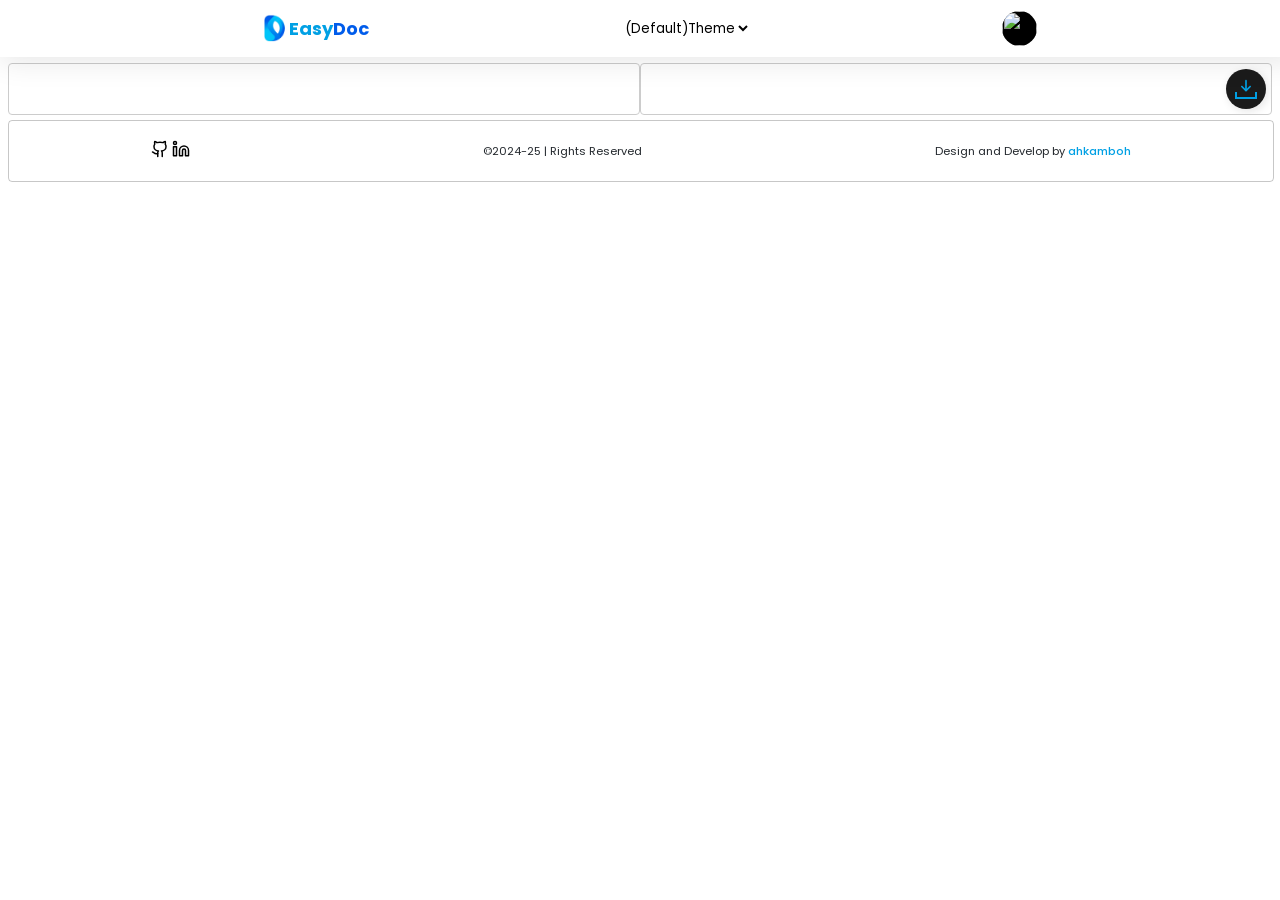
==== index.html @ cd1d46db "initial" ====
<!DOCTYPE html>
<html lang="en">
<head>
    <meta charset="UTF-8" />
    <meta name="viewport" content="width=device-width, initial-scale=1.0" />
    <meta name="description"content="EasyDoc is a software tool that enables to write, edit, and manage their documents efficiently." />
    <meta name="keywords" content="EasyDoc || ahkamboh || md2pdf || Doc " />
    <meta property="og:image" content="https://raw.githubusercontent.com/ahkamboh/Code-Editor/main/Code%20Editor/ah-code-editor.png" />
    <meta property="og:url" content="https://EasyDoc.alihamzakamboh.com/" />
    <meta property="og:title" content="EasyDoc || ahkamboh " />
    <meta property="og:description" content="EasyDoc is a software tool that enables to write, edit, and manage their documents efficiently." />
    <title>EasyDoc || Ali Hamza Kamboh || ahkamboh</title>
    <link rel="icon" href="ah-icon.png" />
    <script src="https://cdnjs.cloudflare.com/ajax/libs/html2pdf.js/0.10.1/html2pdf.bundle.min.js"></script>
    <!-- jQuery -->
    <script src="https://code.jquery.com/jquery-3.6.4.min.js"></script>
    <!-- Showdown JS -->
    <script src="https://cdn.jsdelivr.net/npm/showdown/dist/showdown.min.js"></script>
    <!-- Prism JS -->
    <script src="https://cdnjs.cloudflare.com/ajax/libs/prism/1.24.1/components/prism-core.min.js"></script>
    <script src="https://cdnjs.cloudflare.com/ajax/libs/prism/1.24.1/plugins/autoloader/prism-autoloader.min.js"></script>
    <!-- CodeMirror CSS -->
    <link rel="stylesheet" href="https://cdnjs.cloudflare.com/ajax/libs/codemirror/5.63.1/codemirror.min.css" />
    <link href="https://fonts.googleapis.com/css2?family=Poppins:ital,wght@0,100;0,200;0,300;0,400;0,500;0,600;0,700;0,800;0,900;1,100;1,200;1,300;1,400;1,500;1,600;1,700;1,800;1,900&display=swap"rel="stylesheet" />
    <!-- CodeMirror Themes -->
    <link rel="stylesheet" href="https://cdnjs.cloudflare.com/ajax/libs/codemirror/5.63.1/theme/ambiance.min.css" />
    <link rel="stylesheet" href="https://cdnjs.cloudflare.com/ajax/libs/codemirror/5.63.1/theme/base16-dark.min.css" />
    <link rel="stylesheet" href="https://cdnjs.cloudflare.com/ajax/libs/codemirror/5.63.1/theme/3024-night.min.css" />
    <link rel="stylesheet" href="https://cdnjs.cloudflare.com/ajax/libs/codemirror/5.63.1/theme/dracula.min.css" />
    <link rel="stylesheet" href="https://cdnjs.cloudflare.com/ajax/libs/codemirror/5.63.1/theme/monokai.min.css" />
    <link rel="stylesheet" href="https://cdnjs.cloudflare.com/ajax/libs/codemirror/5.63.1/theme/material.min.css" />
    <link rel="stylesheet" href="https://cdnjs.cloudflare.com/ajax/libs/codemirror/5.63.1/theme/tomorrow-night.min.css" />
    <!-- CodeMirror JS -->
    <script src="https://cdnjs.cloudflare.com/ajax/libs/codemirror/5.63.1/codemirror.min.js"></script>
    <!-- CodeMirror Mode for Markdown -->
    <script src="https://cdnjs.cloudflare.com/ajax/libs/codemirror/5.63.1/mode/markdown/markdown.min.js"></script>
    <!-- CodeMirror Addon for Line Numbers -->
    <script src="https://cdnjs.cloudflare.com/ajax/libs/codemirror/5.63.1/addon/display/placeholder.min.js"></script>
    <!-- Include CodeMirror addons via CDN -->
    <script src="https://cdnjs.cloudflare.com/ajax/libs/codemirror/5.63.0/addon/edit/closebrackets.js"></script>
    <script src="https://cdnjs.cloudflare.com/ajax/libs/codemirror/5.63.0/addon/edit/matchbrackets.js"></script>
    <script src="https://cdnjs.cloudflare.com/ajax/libs/codemirror/5.63.0/addon/comment/comment.js"></script>
    <!-- printThis JS -->
    <script src="https://cdnjs.cloudflare.com/ajax/libs/printThis/1.15.0/printThis.min.js"></script>
    <!-- Prism Theme -->
    <script src="https://cdn.jsdelivr.net/npm/interactjs@1.10.11/dist/interact.min.js"></script>
    <link rel="stylesheet" href="https://cdnjs.cloudflare.com/ajax/libs/prism/1.24.1/themes/prism.min.css" />
    <!-- icons -->
    <script src="https://unpkg.com/lucide@latest"></script>
    <!-- css  -->
    <link rel="stylesheet" href="style.css" />
</head>
<body>
    <div class="container mx-auto">
        <nav class="p-2 h-12 top-0 flex fixed left-0 z-40 w-full justify-evenly items-center">
            <a href="" style="text-decoration: none; color: #01a0e4">
                <div class="logo-icon" title="EasyDoc">
                    <img src="easyDoc.png" alt="logo" />
                    <h1 class="text-lg font-bold">
                        Easy<span style="color: #005ceb">Doc</span>
                    </h1>
                </div>
            </a>
            <div>
                <select title="select themes" id="themeSelector" class="bg-transparent outline-0"
                    onchange="changeTheme()">
                    <option value="3024-night">(Default)Theme</option>
                    <option value="ambiance">Ambiance</option>
                    <option value="base16-dark">Base16 Dark</option>
                    <option value="dracula">Dracula</option>
                    <option value="monokai">Monokai</option>
                    <option value="material">Material</option>
                    <option value="tomorrow-night">Tomorrow Night</option>
                </select>
            </div>
            <div class="circle-1 circle" title="Who is Ali Hamza Kamboh?">
                <img src="https://avatars.githubusercontent.com/u/123060177?v=4" alt="" />
            </div>
        </nav>
        <button class="previewBtn">
            <span id="previewBtnName">Preview</span>
            <div class="icon" onclick="downloadPDF()">
                <svg height="24" width="24" viewBox="0 0 24 24" xmlns="http://www.w3.org/2000/svg">
                    <path d="M0 0h24v24H0z" fill="none"></path>
                    <path d="M16.172 11l-5.364-5.364 1.414-1.414L20 12l-7.778 7.778-1.414-1.414L16.172 13H4v-2z"
                        fill="currentColor"></path>
                </svg>
            </div>
        </button>
        <div class="top relative">
            <div id="editor" class="border rounded-r"></div>
            <div id="preview" class="border rounded-l">
                <button class="Btn" onclick="downloadPDF()">
                    <svg class="svgIcon" viewBox="0 0 384 512" height="1em" xmlns="http://www.w3.org/2000/svg">
                        <path
                            d="M169.4 470.6c12.5 12.5 32.8 12.5 45.3 0l160-160c12.5-12.5 12.5-32.8 0-45.3s-32.8-12.5-45.3 0L224 370.8 224 64c0-17.7-14.3-32-32-32s-32 14.3-32 32l0 306.7L54.6 265.4c-12.5-12.5-32.8-12.5-45.3 0s-12.5 32.8 0 45.3l160 160z">
                        </path>
                    </svg>
                    <span class="icon2"></span>
                    <span class="tooltip">Download</span>
                </button>
                <div id="output"></div>
            </div>
        </div>
        <div class="footer">
            <div class="social-links">
                <a href="https://github.com/ahkamboh" target="_blank">
                    <svg xmlns="http://www.w3.org/2000/svg" width="18" height="18" viewBox="0 0 24 24" fill="none"
                        stroke="currentColor" stroke-width="2" stroke-linecap="round" stroke-linejoin="round"
                        class="lucide lucide-github">
                        <path
                            d="M15 22v-4a4.8 4.8 0 0 0-1-3.5c3 0 6-2 6-5.5.08-1.25-.27-2.48-1-3.5.28-1.15.28-2.35 0-3.5 0 0-1 0-3 1.5-2.64-.5-5.36-.5-8 0C6 2 5 2 5 2c-.3 1.15-.3 2.35 0 3.5A5.403 5.403 0 0 0 4 9c0 3.5 3 5.5 6 5.5-.39.49-.68 1.05-.85 1.65-.17.6-.22 1.23-.15 1.85v4" />
                        <path d="M9 18c-4.51 2-5-2-7-2" />
                    </svg>
                </a>
                <a href="https://www.linkedin.com/in/ahkamboh/" target="_blank">
                    <svg xmlns="http://www.w3.org/2000/svg" width="18" height="18" viewBox="0 0 24 24" fill="none"
                        stroke="currentColor" stroke-width="2" stroke-linecap="round" stroke-linejoin="round"
                        class="lucide lucide-linkedin">
                        <path d="M16 8a6 6 0 0 1 6 6v7h-4v-7a2 2 0 0 0-2-2 2 2 0 0 0-2 2v7h-4v-7a6 6 0 0 1 6-6z" />
                        <rect width="4" height="12" x="2" y="9" />
                        <circle cx="4" cy="4" r="2" />
                    </svg>
                </a>
            </div>
            <div class="center">©2024-25 | Rights Reserved</div>
            <div>
                Design and Develop by
                <a style="color: #01a0e4; font-weight: 500" class="ahkamboh"
                    href="https://ahkamboh.github.io/Portfolio/" target="_blank">ahkamboh</a>
            </div>
        </div>
    </div>
    <div class="profile-card">
        <div class="cross-icon"><i data-lucide="x"></i></div>
        <div class="poppins-light cardContainer">
            <div class="card">
                <p class="name">
                    Hey! I’m
                    <a target="_blank"
                        href="https://www.google.com/search?gs_ssp=eJzj4tVP1zc0LM4yK0jJSLE0YLRSNagwtjS0SEpKSbUwNTUwMjJNsTKoMLQwTE42SDE1ME5OM7ZMNPYSSMzJVMhIzK1KVMhOzE3KzwAA3pEVHg&q=ali+hamza+kamboh&oq=al&gs_lcrp=[base64]&sourceid=chrome&ie=UTF-8"
                        style="color: rgb(3, 105, 161)">
                        ahkamboh</a>
                </p>
                <div class="circle" title="Ali Hamza Kamboh">
                    <img src="https://avatars.githubusercontent.com/u/123060177?v=4" alt="" />
                </div>
                <div class="minmaxContainer">
                    <p style="font-weight: 200">
                        Greetings,(Assalam-o-Aliakum) This is ALI HAMZA KAMBOH the creator
                        behind EasyDoc . I produce free and paid resources every few
                        months, visit
                        <a href="https://alihamzakamboh.com/" target="_blank"
                            style="color: #01a0e4; font-weight: 500">ALI HAMZA KAMBOH</a>
                        for alerts.
                    </p>
                    <div class="social-icon">
                        <a href="https://x.com/alihamzakambohh" target="_blank">
                            <svg height="23" width="23" xmlns="http://www.w3.org/2000/svg" viewBox="0 0 512 512">
                                <path class="icons icon-x"
                                    d="M389.2 48h70.6L305.6 224.2 487 464H345L233.7 318.6 106.5 464H35.8L200.7 275.5 26.8 48H172.4L272.9 180.9 389.2 48zM364.4 421.8h39.1L151.1 88h-42L364.4 421.8z" />
                            </svg>
                        </a>
                        <a href="https://github.com/ahkamboh" target="_blank">
                            <i class="icons icon-g" data-lucide="github"></i>
                        </a>
                        <a href="https://www.linkedin.com/in/ahkamboh/" target="_blank">
                            <i class="icons icon-i" data-lucide="linkedin"></i>
                        </a>
                    </div>
                </div>
            </div>
        </div>
    </div>
    <!-- loader -->
    <div class="loader-container">
        <div class="loader">
            <div class="box1"></div>
            <div class="box2"></div>
            <div class="box3"></div>
          </div>
    </div>
    <script src="script.js"></script>
</body>
</html>
---- style.css ----
body {
    -ms-text-size-adjust: 100%;
    -webkit-text-size-adjust: 100%;
    color: #24292e;
    font-family: -apple-system, BlinkMacSystemFont, Segoe UI, Helvetica,
        Arial, sans-serif, Apple Color Emoji, Segoe UI Emoji, Segoe UI Symbol;
    font-size: 16px;
    line-height: 1.5;
    padding-bottom: 56px;
    word-wrap: break-word;
    -webkit-tap-highlight-color: transparent;
    animation: overflow  .7s ease 5.5s 1 normal forwards;
    overflow: hidden;
}

@keyframes overflow {
    0% {
     overflow: hidden;
    }
  
    100% {
        overflow: visible;
    
    }
  }
.poppins-light {
    font-family: "Poppins", sans-serif;
    font-weight: 300;
    font-style: normal;
}

.CodeMirror-wrap {
    min-height: calc(100vh - 70px);
    height: 100%;
    border-radius: 3px;
}

#editor,
#preview {
    width: 100%;
    padding: 5px;
    box-sizing: border-box;
}

#preview {
    padding: 10px;
    position: relative;
}

#editor::-webkit-scrollbar {
    width: 0px;
}

#downloadBtn {
    padding: 10px;
    color: white;
    border: none;
    border-radius: 5px;
    cursor: pointer;
    position: sticky;
    top: 4px;
    right: 4px;
    float: right;
    z-index: 2;
    display: none;
}

nav {
    background: rgba(255, 255, 255, 0.2);
    box-shadow: 0 4px 30px rgba(0, 0, 0, 0.1);
    backdrop-filter: blur(5px);
    -webkit-backdrop-filter: blur(5px);
    border-bottom: 1px solid rgba(255, 255, 255, 0.3);
}

#preview p a {
    color: #0366d6;
}

#preview p a:hover {
    text-decoration: underline;
}

@media (min-width: 1536px) {
    .container {
        max-width: 1240px;
    }

    .CodeMirror-wrap {
        min-height: calc(80vh - 100px);
        height: 100%;
    }
}

::-webkit-scrollbar {
    width: 4px;
}

::-webkit-scrollbar-track {
    background: transparent;
}

::-webkit-scrollbar-thumb {
    border-radius: 20px;
    transition: all 0.5s;
    background: #01a0e400;
}

body::-webkit-scrollbar {
    width: 4px;
}

::-webkit-scrollbar-thumb:hover {
    background: #01a0e4;
    cursor: pointer;
}

.mx-auto {
    margin-left: auto;
    margin-right: auto;
}

.p-2 {
    padding: 0.5rem;
}

.h-12 {
    height: 40px;
}

.flex {
    display: flex;
}

.fixed {
    position: fixed;
}

.left-0 {
    left: 0;
}

.z-40 {
    z-index: 40;
}

.w-full {
    width: 100%;
}

.justify-evenly {
    justify-content: space-evenly;
}

.items-center {
    align-items: center;
}

.text-lg {
    font-size: 1.125rem;
}

.font-bold {
    font-weight: 700;
}

.bg-transparent {
    background-color: transparent;
}

.outline-0 {
    outline: 0;
    border: 0;
}

.top {
    top: 55px;
    display: grid;
    height: 100%;
    position: relative;
}

#editor {
    border: 1px solid #ccc;
    border-radius: 0.25rem;
    overflow-y: auto;
    /* or overflow-y: scroll; */
    max-height: calc(100vh - 70px);
    /* Adjust max-height as needed */
}

.relative {
    position: relative;
}

.border {
    border-color: rgba(0, 0, 0, 0.39);
    border-width: 0.5px;
    border-style: solid;
}

.rounded-r {
    border-radius: 0.25rem;
    border-bottom: 0;
    border-bottom-left-radius: 0;
    border-bottom-right-radius: 0;
}

.rounded-l {
    border-radius: 0.25rem;
    border-top-left-radius: 0;
    border-top-right-radius: 0;
}

.display-flex {
    display: flex;
}

.height-100 {
    height: 100%;
}

.top-0 {
    top: 0;
}

.Btn {
    width: 40px;
    height: 40px;
    border: none;
    border-radius: 50%;
    background-color: rgb(27, 27, 27);
    display: none;
    flex-direction: column;
    align-items: center;
    justify-content: center;
    cursor: pointer;
    position: sticky;
    float: right;
    top: 2px;
    transition-duration: 0.3s;
    box-shadow: 2px 2px 10px rgba(0, 0, 0, 0.11);
}

.svgIcon {
    fill: #01a0e4;
}

.icon2 {
    width: 18px;
    height: 5px;
    border-bottom: 2px solid #01a0e4;
    border-left: 2px solid #01a0e4;
    border-right: 2px solid #01a0e4;
}

.tooltip {
    position: absolute;
    left: -105px;
    opacity: 0;
    background-color: rgb(12, 12, 12);
    color: white;
    padding: 5px 10px;
    border-radius: 5px;
    display: flex;
    align-items: center;
    justify-content: center;
    transition-duration: 0.2s;
    pointer-events: none;
    letter-spacing: 0.5px;
}

.tooltip::before {
    position: absolute;
    content: "";
    width: 10px;
    height: 10px;
    background-color: rgb(12, 12, 12);
    background-size: 1000%;
    background-position: center;
    transform: rotate(45deg);
    right: -5%;
    transition-duration: 0.3s;
}

.Btn:hover .tooltip {
    opacity: 1;
    transition-duration: 0.3s;
}

.Btn:hover {
    background: rgb(2, 0, 36);
    background: linear-gradient(90deg,
            rgba(2, 0, 36, 1) 0%,
            rgba(0, 212, 255, 1) 100%);
    transition-duration: 0.3s;
}

.Btn:hover .icon2 {
    border-bottom: 2px solid rgb(235, 235, 235);
    border-left: 2px solid rgb(235, 235, 235);
    border-right: 2px solid rgb(235, 235, 235);
}

.Btn:hover .svgIcon {
    fill: rgb(255, 255, 255);
    animation: slide-in-top 0.6s cubic-bezier(0.25, 0.46, 0.45, 0.94) both;
}

@keyframes slide-in-top {
    0% {
        transform: translateY(-10px);
        opacity: 0;
    }

    100% {
        transform: translateY(0px);
        opacity: 1;
    }
}

a {
    text-decoration: none;
}

a:hover {
    text-decoration: underline;
}

.circle {
    background-color: #000;
    width: 35px;
    height: 35px;
    overflow: hidden;
    border-radius: 50px;
    cursor: pointer;
}

.circle img {
    width: 35px;
    height: 35px;
}

.profile-card {
    position: fixed;
    width: 100%;
    height: 100vh;
    z-index: 100;
    left: 50%;
    top: 50%;
    transform: translate(-50%, -50%);
    background: rgba(255, 255, 255, 0.09);
    box-shadow: 0 4px 30px rgba(0, 0, 0, 0.1);
    backdrop-filter: blur(11.3px);
    -webkit-backdrop-filter: blur(11.3px);
    display: none;
    place-content: center;
}

.profile-card .circle {
    background-color: #000;
    width: 100px;
    height: 100px;
    overflow: hidden;
    border-radius: 50px;
}

.profile-card .circle img {
    width: 100px;
    height: 100px;
}

.cardContainer {
    width: fit-content;
    position: relative;
    display: flex;
    align-items: center;
    justify-content: center;
}

.card {
    position: relative;
    width: 230px;
    display: flex;
    flex-direction: column;
    align-items: center;
    justify-content: space-between;
    padding: 20px 20px;
    border-radius: 10px;
    backdrop-filter: blur(30px);
    background-color: rgba(65, 65, 65, 0.308);
    border: 1px solid rgba(255, 255, 255, 0.089);
    cursor: pointer;
}

.name {
    font-weight: 700;
    font-size: 0.9em;
    letter-spacing: 1.2px;
    color: white;
}

.minmaxContainer {
    width: 100%;
    display: grid;
    align-items: center;
    justify-content: space-between;
    color: aliceblue;
}

.cardContainer::before {
    width: 100px;
    height: 100px;
    content: "";
    position: absolute;
    background: rgb(255, 158, 0);
    background: linear-gradient(90deg,
            rgba(255, 158, 0, 1) 0%,
            rgba(241, 255, 0, 1) 100%);
    border-radius: 50%;
    left: 86px;
    top: 71px;
    transition: all 1s;
}

.social-icon .icons {
    color: #01a0e4;
    transition: all 0.5s;
    fill: #ffffff;
    text-decoration: none;
}

.icon-x {
    fill: #01a0e4;
}

.icon-x:hover {
    fill: #ffffff;
}

.icon-g:hover {
    color: #131313;
    fill: transparent;
}

.icon-i:hover {
    color: #ffffff;
    fill: transparent;
}

.cross-icon {
    position: absolute;
    right: 50px;
    top: 50px;
    cursor: pointer;
}

.logo-icon {
    display: flex;
    align-items: center;
    font-family: "Poppins", sans-serif;
    font-style: normal;
}

.logo-icon img {
    height: 30px;
    width: 30px;
    object-fit: contain;
}

.footer {
    position: relative;
    width: 100%;
    top: 60px;
    border-radius: 0.25rem;
    display: flex;
    flex-direction: column;
    border: 1px solid rgba(0, 0, 0, 0.22);
    justify-content: space-around;
    align-items: center;
    font-family: "Poppins", sans-serif;
    font-size: 0.7rem;
    gap: 10px;
    padding-top: 5px;
    padding-bottom: 5px;
}

.footer .social-links a {
    color: black;
    text-decoration: none;
    transition: all 0.5s;
}

.footer .social-links a:hover {
    color: #01a0e4;
}

.previewBtn {
    background: rgb(2, 0, 36);
    background: linear-gradient(90deg,
            rgba(2, 0, 36, 1) 0%,
            rgba(0, 212, 255, 1) 100%);
    color: white;
    font-family: inherit;
    padding: 0.3em;
    padding-left: 1.2em;
    font-size: 10px;
    font-weight: 500;
    border-radius: 0.25rem;
    border: none;
    letter-spacing: 0.05em;
    display: flex;
    align-items: center;
    box-shadow: inset 0 0 1.6em -0.6em rgba(0, 212, 255, 1);
    overflow: hidden;
    position: fixed;
    height: 2.8em;
    padding-right: 3.3em;
    cursor: pointer;
    position: fixed;
    bottom: 0;
    z-index: 10;
    bottom: 10px;
    right: 10px;
}

.previewBtn .icon {
    background: white;
    margin-left: 1em;
    position: absolute;
    display: flex;
    align-items: center;
    justify-content: center;
    height: 2.2em;
    width: 2.2em;
    border-radius: 0.25em;
    box-shadow: 0.1em 0.1em 0.6em 0.2em rgba(0, 212, 255, 1);
    right: 0.3em;
    transition: all 0.3s;
}

.icon:hover {
    width: calc(100% - 0.6em);
}

.previewBtn .icon svg {
    width: 1.1em;
    transition: transform 0.3s;
    color: rgba(0, 212, 255, 1);
    rotate: 90deg;
}

.previewBtn:hover .icon svg {
    transform: translateX(0.1em);
}

.previewBtn:active .icon {
    transform: scale(0.95);
}

.hiddenIde {
    display: none;
}

#preview {
    border: 1px solid #ccc;
    border-radius: 0.25rem;
    overflow-y: scroll;
    transition: all 0.5s;
    /* or overflow-y: scroll; */
    max-height: calc(100vh - 70px);
    /* Adjust max-height as needed */
    display: none;
}

#themeSelector {
    font-family: "Poppins", sans-serif;
}

@media (min-width: 700px) {
    .previewBtn {
        display: none;
    }

    .top {
        display: flex;
    }

    #editor,
    #preview {
        padding: 5px;
        box-sizing: border-box;
    }

    .rounded-r {
        border-radius: 0.25rem;
        border-top-right-radius: 0;
        border-bottom-right-radius: 0;
        border-bottom: solid 0.5px rgba(0, 0, 0, 0.39);
    }

    .rounded-l {
        border-radius: 0.25rem;
        border-top-left-radius: 0;
        border-bottom-left-radius: 0;
        border-left: 0;
    }

    #preview {
        border: 1px solid #ccc;
        border-radius: 0.25rem;
        overflow-y: auto;
        /* or overflow-y: scroll; */
        max-height: calc(100vh - 70px);
        /* Adjust max-height as needed */
        display: block;
    }

    #downloadBtn {
        display: block;
    }

    .footer {
        position: relative;
        width: 100%;
        height: 50px;
        top: 60px;
        border-radius: 0.25rem;
        display: flex;
        border: 1px solid rgba(0, 0, 0, 0.22);
        justify-content: space-around;
        align-items: center;
        font-family: "Poppins", sans-serif;
        font-size: 0.7rem;
        flex-direction: row;
    }

    .Btn {
        display: flex;
    }
}


.loader-container{
    width: 100%;
    height: 100%;
    position: fixed;
    left: 0;
    right: 0;
    top: 0;
    z-index: 100;
    background: #ffffff;
    display: flex;
    justify-content: center;
    align-items: center;
    animation: fade .7s ease 5.5s 1 normal forwards
}

@keyframes fade {
    0% {
      opacity: 1;
    }
  
    100% {
      opacity: 0;
      z-index: -1;
    
    }
  }

.loader {
    width: 112px;
    height: 112px;
  }
  
  .box1,
  .box2,
  .box3 {
    border: 16px solid rgba(5,76,226,1) ;
    box-sizing: border-box;
    position: absolute;
    display: block;
    
  }
  
  .box1 {
    width: 112px;
    height: 48px;
    margin-top: 64px;
    margin-left: 0px;
    animation: abox1 4s 1s forwards ease-in-out infinite;
  }
  
  .box2 {
    width: 48px;
    height: 48px;
    margin-top: 0px;
    margin-left: 0px;
    animation: abox2 4s 1s forwards ease-in-out infinite;
  }
  
  .box3 {
    width: 48px;
    height: 48px;
    margin-top: 0px;
    margin-left: 64px;
    animation: abox3 4s 1s forwards ease-in-out infinite;
  }
  
  @keyframes abox1 {
    0% {
      width: 112px;
      height: 48px;
      margin-top: 64px;
      margin-left: 0px;
    }
  
    12.5% {
      width: 48px;
      height: 48px;
      margin-top: 64px;
      margin-left: 0px;
    }
  
    25% {
      width: 48px;
      height: 48px;
      margin-top: 64px;
      margin-left: 0px;
    }
  
    37.5% {
      width: 48px;
      height: 48px;
      margin-top: 64px;
      margin-left: 0px;
    }
  
    50% {
      width: 48px;
      height: 48px;
      margin-top: 64px;
      margin-left: 0px;
    }
  
    62.5% {
      width: 48px;
      height: 48px;
      margin-top: 64px;
      margin-left: 0px;
    }
  
    75% {
      width: 48px;
      height: 112px;
      margin-top: 0px;
      margin-left: 0px;
    }
  
    87.5% {
      width: 48px;
      height: 48px;
      margin-top: 0px;
      margin-left: 0px;
    }
  
    100% {
      width: 48px;
      height: 48px;
      margin-top: 0px;
      margin-left: 0px;
    }
  }
  
  @keyframes abox2 {
    0% {
      width: 48px;
      height: 48px;
      margin-top: 0px;
      margin-left: 0px;
    }
  
    12.5% {
      width: 48px;
      height: 48px;
      margin-top: 0px;
      margin-left: 0px;
    }
  
    25% {
      width: 48px;
      height: 48px;
      margin-top: 0px;
      margin-left: 0px;
    }
  
    37.5% {
      width: 48px;
      height: 48px;
      margin-top: 0px;
      margin-left: 0px;
    }
  
    50% {
      width: 112px;
      height: 48px;
      margin-top: 0px;
      margin-left: 0px;
    }
  
    62.5% {
      width: 48px;
      height: 48px;
      margin-top: 0px;
      margin-left: 64px;
    }
  
    75% {
      width: 48px;
      height: 48px;
      margin-top: 0px;
      margin-left: 64px;
    }
  
    87.5% {
      width: 48px;
      height: 48px;
      margin-top: 0px;
      margin-left: 64px;
    }
  
    100% {
      width: 48px;
      height: 48px;
      margin-top: 0px;
      margin-left: 64px;
    }
  }
  
  @keyframes abox3 {
    0% {
      width: 48px;
      height: 48px;
      margin-top: 0px;
      margin-left: 64px;
    }
  
    12.5% {
      width: 48px;
      height: 48px;
      margin-top: 0px;
      margin-left: 64px;
    }
  
    25% {
      width: 48px;
      height: 112px;
      margin-top: 0px;
      margin-left: 64px;
    }
  
    37.5% {
      width: 48px;
      height: 48px;
      margin-top: 64px;
      margin-left: 64px;
    }
  
    50% {
      width: 48px;
      height: 48px;
      margin-top: 64px;
      margin-left: 64px;
    }
  
    62.5% {
      width: 48px;
      height: 48px;
      margin-top: 64px;
      margin-left: 64px;
    }
  
    75% {
      width: 48px;
      height: 48px;
      margin-top: 64px;
      margin-left: 64px;
    }
  
    87.5% {
      width: 48px;
      height: 48px;
      margin-top: 64px;
      margin-left: 64px;
    }
  
    100% {
      width: 112px;
      height: 48px;
      margin-top: 64px;
      margin-left: 0px;
    }
  }
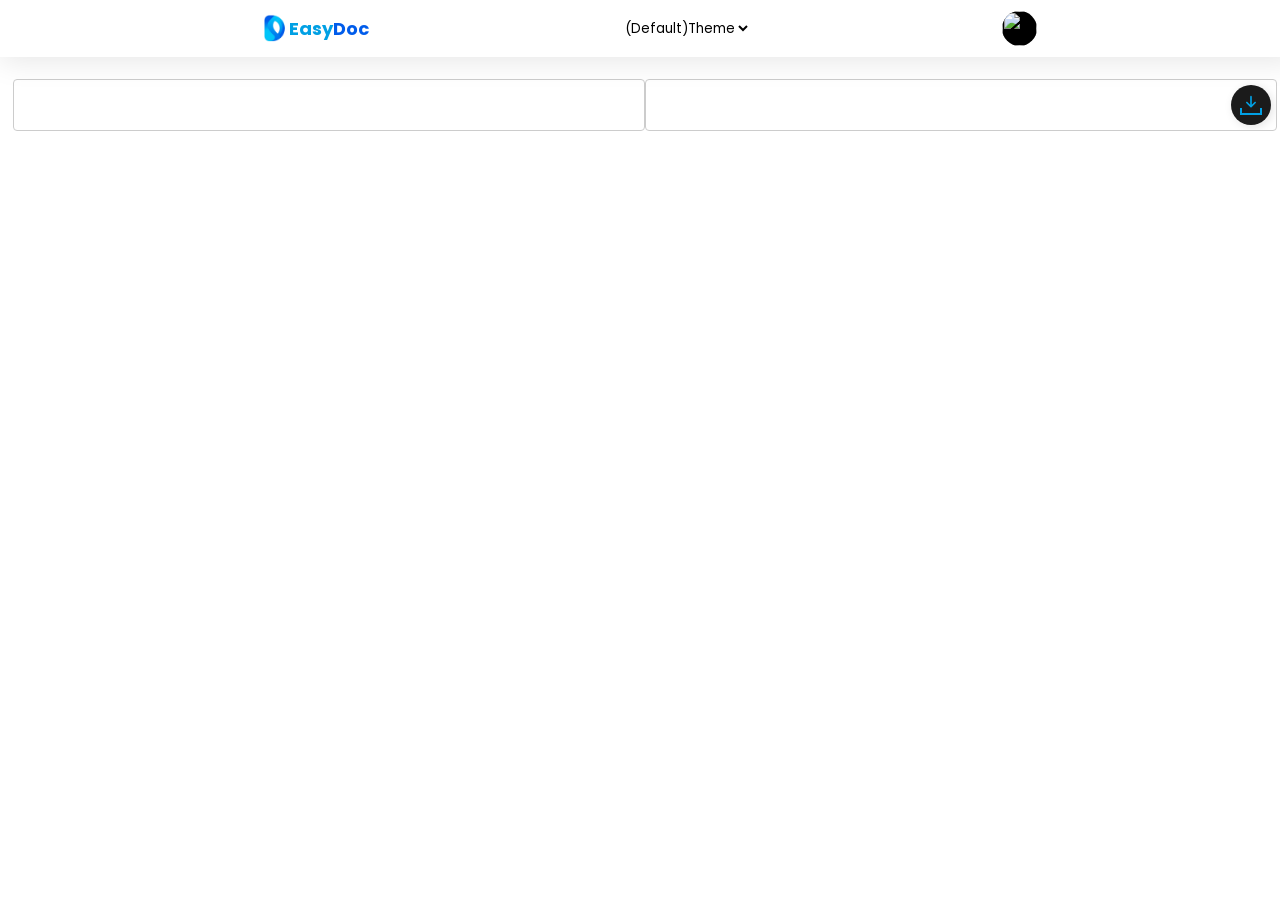
==== commit 589186ee: "initial" ====
--- a/index.html
+++ b/index.html
@@ -51,7 +51,16 @@
     <link rel="stylesheet" href="style.css" />
 </head>
 <body>
-    <div class="container mx-auto">
+    <main style="overflow: scroll; overflow-x: hidden;">
+    <!-- loader -->
+    <div class="loader-container">
+        <div class="loader">
+            <div class="box1"></div>
+            <div class="box2"></div>
+            <div class="box3"></div>
+          </div>
+    </div>
+    <div class="container mx-auto" >
         <nav class="p-2 h-12 top-0 flex fixed left-0 z-40 w-full justify-evenly items-center">
             <a href="" style="text-decoration: none; color: #01a0e4">
                 <div class="logo-icon" title="EasyDoc">
@@ -172,14 +181,7 @@
             </div>
         </div>
     </div>
-    <!-- loader -->
-    <div class="loader-container">
-        <div class="loader">
-            <div class="box1"></div>
-            <div class="box2"></div>
-            <div class="box3"></div>
-          </div>
-    </div>
+</main>
     <script src="script.js"></script>
 </body>
 </html>
--- a/style.css
+++ b/style.css
@@ -6,23 +6,20 @@
         Arial, sans-serif, Apple Color Emoji, Segoe UI Emoji, Segoe UI Symbol;
     font-size: 16px;
     line-height: 1.5;
-    padding-bottom: 56px;
     word-wrap: break-word;
     -webkit-tap-highlight-color: transparent;
-    animation: overflow  .7s ease 5.5s 1 normal forwards;
+    animation: overflow .7s ease 5.5s 1 normal forwards;
     overflow: hidden;
 }
 
-@keyframes overflow {
-    0% {
-     overflow: hidden;
-    }
-  
-    100% {
-        overflow: visible;
-    
-    }
-  }
+main {
+    position: relative;
+    top: 1px;
+    width: 100%;
+    height: 100%;
+    padding: 5px
+}
+
 .poppins-light {
     font-family: "Poppins", sans-serif;
     font-weight: 300;
@@ -106,13 +103,17 @@
     background: #01a0e400;
 }
 
+main::-webkit-scrollbar-button {
+    height: 70px;
+}
+
 body::-webkit-scrollbar {
-    width: 4px;
+    width: 0px;
 }
 
 ::-webkit-scrollbar-thumb:hover {
     background: #01a0e4;
-    cursor: pointer;
+
 }
 
 .mx-auto {
@@ -174,7 +175,7 @@
 }
 
 .top {
-    top: 55px;
+    top: 65px;
     display: grid;
     height: 100%;
     position: relative;
@@ -471,7 +472,7 @@
 .footer {
     position: relative;
     width: 100%;
-    top: 60px;
+    top: 70px;
     border-radius: 0.25rem;
     display: flex;
     flex-direction: column;
@@ -624,7 +625,7 @@
         position: relative;
         width: 100%;
         height: 50px;
-        top: 60px;
+        top: 70px;
         border-radius: 0.25rem;
         display: flex;
         border: 1px solid rgba(0, 0, 0, 0.22);
@@ -641,7 +642,7 @@
 }
 
 
-.loader-container{
+.loader-container {
     width: 100%;
     height: 100%;
     position: fixed;
@@ -658,247 +659,246 @@
 
 @keyframes fade {
     0% {
-      opacity: 1;
-    }
-  
+        opacity: 1;
+    }
+
     100% {
-      opacity: 0;
-      z-index: -1;
-    
-    }
-  }
+        opacity: 0;
+        z-index: -1;
+
+    }
+}
 
 .loader {
     width: 112px;
     height: 112px;
-  }
-  
-  .box1,
-  .box2,
-  .box3 {
-    border: 16px solid rgba(5,76,226,1) ;
+}
+
+.box1,
+.box2,
+.box3 {
+    border: 16px solid rgba(5, 76, 226, 1);
     box-sizing: border-box;
     position: absolute;
     display: block;
-    
-  }
-  
-  .box1 {
+
+}
+
+.box1 {
     width: 112px;
     height: 48px;
     margin-top: 64px;
     margin-left: 0px;
     animation: abox1 4s 1s forwards ease-in-out infinite;
-  }
-  
-  .box2 {
+}
+
+.box2 {
     width: 48px;
     height: 48px;
     margin-top: 0px;
     margin-left: 0px;
     animation: abox2 4s 1s forwards ease-in-out infinite;
-  }
-  
-  .box3 {
+}
+
+.box3 {
     width: 48px;
     height: 48px;
     margin-top: 0px;
     margin-left: 64px;
     animation: abox3 4s 1s forwards ease-in-out infinite;
-  }
-  
-  @keyframes abox1 {
+}
+
+@keyframes abox1 {
     0% {
-      width: 112px;
-      height: 48px;
-      margin-top: 64px;
-      margin-left: 0px;
-    }
-  
+        width: 112px;
+        height: 48px;
+        margin-top: 64px;
+        margin-left: 0px;
+    }
+
     12.5% {
-      width: 48px;
-      height: 48px;
-      margin-top: 64px;
-      margin-left: 0px;
-    }
-  
+        width: 48px;
+        height: 48px;
+        margin-top: 64px;
+        margin-left: 0px;
+    }
+
     25% {
-      width: 48px;
-      height: 48px;
-      margin-top: 64px;
-      margin-left: 0px;
-    }
-  
+        width: 48px;
+        height: 48px;
+        margin-top: 64px;
+        margin-left: 0px;
+    }
+
     37.5% {
-      width: 48px;
-      height: 48px;
-      margin-top: 64px;
-      margin-left: 0px;
-    }
-  
+        width: 48px;
+        height: 48px;
+        margin-top: 64px;
+        margin-left: 0px;
+    }
+
     50% {
-      width: 48px;
-      height: 48px;
-      margin-top: 64px;
-      margin-left: 0px;
-    }
-  
+        width: 48px;
+        height: 48px;
+        margin-top: 64px;
+        margin-left: 0px;
+    }
+
     62.5% {
-      width: 48px;
-      height: 48px;
-      margin-top: 64px;
-      margin-left: 0px;
-    }
-  
+        width: 48px;
+        height: 48px;
+        margin-top: 64px;
+        margin-left: 0px;
+    }
+
     75% {
-      width: 48px;
-      height: 112px;
-      margin-top: 0px;
-      margin-left: 0px;
-    }
-  
+        width: 48px;
+        height: 112px;
+        margin-top: 0px;
+        margin-left: 0px;
+    }
+
     87.5% {
-      width: 48px;
-      height: 48px;
-      margin-top: 0px;
-      margin-left: 0px;
-    }
-  
+        width: 48px;
+        height: 48px;
+        margin-top: 0px;
+        margin-left: 0px;
+    }
+
     100% {
-      width: 48px;
-      height: 48px;
-      margin-top: 0px;
-      margin-left: 0px;
-    }
-  }
-  
-  @keyframes abox2 {
+        width: 48px;
+        height: 48px;
+        margin-top: 0px;
+        margin-left: 0px;
+    }
+}
+
+@keyframes abox2 {
     0% {
-      width: 48px;
-      height: 48px;
-      margin-top: 0px;
-      margin-left: 0px;
-    }
-  
+        width: 48px;
+        height: 48px;
+        margin-top: 0px;
+        margin-left: 0px;
+    }
+
     12.5% {
-      width: 48px;
-      height: 48px;
-      margin-top: 0px;
-      margin-left: 0px;
-    }
-  
+        width: 48px;
+        height: 48px;
+        margin-top: 0px;
+        margin-left: 0px;
+    }
+
     25% {
-      width: 48px;
-      height: 48px;
-      margin-top: 0px;
-      margin-left: 0px;
-    }
-  
+        width: 48px;
+        height: 48px;
+        margin-top: 0px;
+        margin-left: 0px;
+    }
+
     37.5% {
-      width: 48px;
-      height: 48px;
-      margin-top: 0px;
-      margin-left: 0px;
-    }
-  
+        width: 48px;
+        height: 48px;
+        margin-top: 0px;
+        margin-left: 0px;
+    }
+
     50% {
-      width: 112px;
-      height: 48px;
-      margin-top: 0px;
-      margin-left: 0px;
-    }
-  
+        width: 112px;
+        height: 48px;
+        margin-top: 0px;
+        margin-left: 0px;
+    }
+
     62.5% {
-      width: 48px;
-      height: 48px;
-      margin-top: 0px;
-      margin-left: 64px;
-    }
-  
+        width: 48px;
+        height: 48px;
+        margin-top: 0px;
+        margin-left: 64px;
+    }
+
     75% {
-      width: 48px;
-      height: 48px;
-      margin-top: 0px;
-      margin-left: 64px;
-    }
-  
+        width: 48px;
+        height: 48px;
+        margin-top: 0px;
+        margin-left: 64px;
+    }
+
     87.5% {
-      width: 48px;
-      height: 48px;
-      margin-top: 0px;
-      margin-left: 64px;
-    }
-  
+        width: 48px;
+        height: 48px;
+        margin-top: 0px;
+        margin-left: 64px;
+    }
+
     100% {
-      width: 48px;
-      height: 48px;
-      margin-top: 0px;
-      margin-left: 64px;
-    }
-  }
-  
-  @keyframes abox3 {
+        width: 48px;
+        height: 48px;
+        margin-top: 0px;
+        margin-left: 64px;
+    }
+}
+
+@keyframes abox3 {
     0% {
-      width: 48px;
-      height: 48px;
-      margin-top: 0px;
-      margin-left: 64px;
-    }
-  
+        width: 48px;
+        height: 48px;
+        margin-top: 0px;
+        margin-left: 64px;
+    }
+
     12.5% {
-      width: 48px;
-      height: 48px;
-      margin-top: 0px;
-      margin-left: 64px;
-    }
-  
+        width: 48px;
+        height: 48px;
+        margin-top: 0px;
+        margin-left: 64px;
+    }
+
     25% {
-      width: 48px;
-      height: 112px;
-      margin-top: 0px;
-      margin-left: 64px;
-    }
-  
+        width: 48px;
+        height: 112px;
+        margin-top: 0px;
+        margin-left: 64px;
+    }
+
     37.5% {
-      width: 48px;
-      height: 48px;
-      margin-top: 64px;
-      margin-left: 64px;
-    }
-  
+        width: 48px;
+        height: 48px;
+        margin-top: 64px;
+        margin-left: 64px;
+    }
+
     50% {
-      width: 48px;
-      height: 48px;
-      margin-top: 64px;
-      margin-left: 64px;
-    }
-  
+        width: 48px;
+        height: 48px;
+        margin-top: 64px;
+        margin-left: 64px;
+    }
+
     62.5% {
-      width: 48px;
-      height: 48px;
-      margin-top: 64px;
-      margin-left: 64px;
-    }
-  
+        width: 48px;
+        height: 48px;
+        margin-top: 64px;
+        margin-left: 64px;
+    }
+
     75% {
-      width: 48px;
-      height: 48px;
-      margin-top: 64px;
-      margin-left: 64px;
-    }
-  
+        width: 48px;
+        height: 48px;
+        margin-top: 64px;
+        margin-left: 64px;
+    }
+
     87.5% {
-      width: 48px;
-      height: 48px;
-      margin-top: 64px;
-      margin-left: 64px;
-    }
-  
+        width: 48px;
+        height: 48px;
+        margin-top: 64px;
+        margin-left: 64px;
+    }
+
     100% {
-      width: 112px;
-      height: 48px;
-      margin-top: 64px;
-      margin-left: 0px;
-    }
-  }
-  +        width: 112px;
+        height: 48px;
+        margin-top: 64px;
+        margin-left: 0px;
+    }
+}
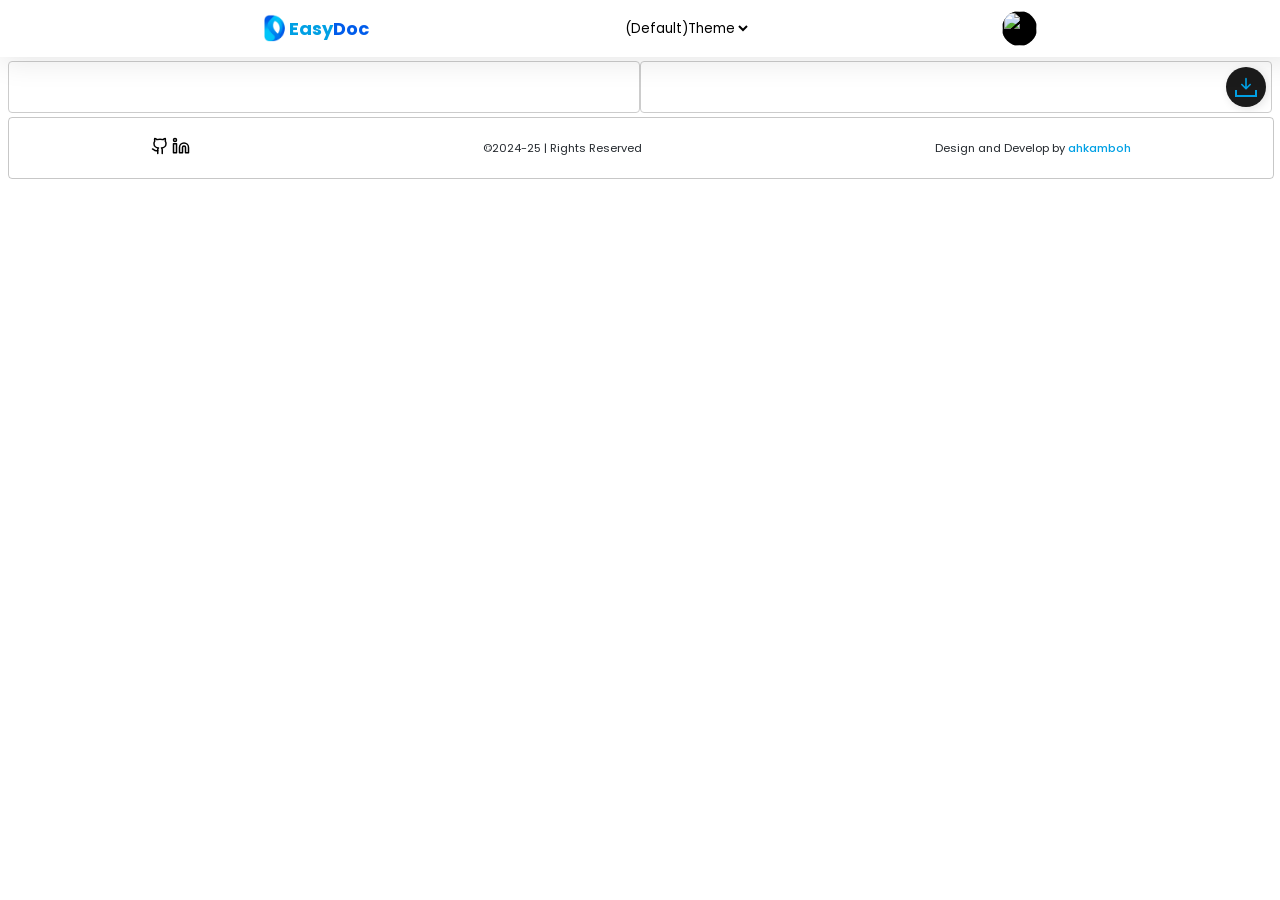
==== commit 4aa4d825: "final" ====
--- a/index.html
+++ b/index.html
@@ -50,8 +50,7 @@
     <!-- css  -->
     <link rel="stylesheet" href="style.css" />
 </head>
-<body>
-    <main style="overflow: scroll; overflow-x: hidden;">
+<body >
     <!-- loader -->
     <div class="loader-container">
         <div class="loader">
@@ -60,7 +59,7 @@
             <div class="box3"></div>
           </div>
     </div>
-    <div class="container mx-auto" >
+    <div class="container mx-auto"  >
         <nav class="p-2 h-12 top-0 flex fixed left-0 z-40 w-full justify-evenly items-center">
             <a href="" style="text-decoration: none; color: #01a0e4">
                 <div class="logo-icon" title="EasyDoc">
@@ -86,19 +85,10 @@
                 <img src="https://avatars.githubusercontent.com/u/123060177?v=4" alt="" />
             </div>
         </nav>
-        <button class="previewBtn">
-            <span id="previewBtnName">Preview</span>
-            <div class="icon" onclick="downloadPDF()">
-                <svg height="24" width="24" viewBox="0 0 24 24" xmlns="http://www.w3.org/2000/svg">
-                    <path d="M0 0h24v24H0z" fill="none"></path>
-                    <path d="M16.172 11l-5.364-5.364 1.414-1.414L20 12l-7.778 7.778-1.414-1.414L16.172 13H4v-2z"
-                        fill="currentColor"></path>
-                </svg>
-            </div>
-        </button>
+      
         <div class="top relative">
             <div id="editor" class="border rounded-r"></div>
-            <div id="preview" class="border rounded-l">
+            <div id="preview" class="border rounded-l" id="top">
                 <button class="Btn" onclick="downloadPDF()">
                     <svg class="svgIcon" viewBox="0 0 384 512" height="1em" xmlns="http://www.w3.org/2000/svg">
                         <path
@@ -111,6 +101,18 @@
                 <div id="output"></div>
             </div>
         </div>
+        <a href="#top">
+            <button class="previewBtn">
+                <span id="previewBtnName">Preview</span>
+                <div class="icon" onclick="downloadPDF()">
+                    <svg height="24" width="24" viewBox="0 0 24 24" xmlns="http://www.w3.org/2000/svg">
+                        <path d="M0 0h24v24H0z" fill="none"></path>
+                        <path d="M16.172 11l-5.364-5.364 1.414-1.414L20 12l-7.778 7.778-1.414-1.414L16.172 13H4v-2z"
+                            fill="currentColor"></path>
+                    </svg>
+                </div>
+            </button>
+        </a>
         <div class="footer">
             <div class="social-links">
                 <a href="https://github.com/ahkamboh" target="_blank">
@@ -181,7 +183,7 @@
             </div>
         </div>
     </div>
-</main>
+
     <script src="script.js"></script>
 </body>
 </html>
--- a/style.css
+++ b/style.css
@@ -9,16 +9,19 @@
     word-wrap: break-word;
     -webkit-tap-highlight-color: transparent;
     animation: overflow .7s ease 5.5s 1 normal forwards;
-    overflow: hidden;
-}
-
-main {
-    position: relative;
-    top: 1px;
-    width: 100%;
-    height: 100%;
-    padding: 5px
-}
+    padding-bottom:52px ;
+    scroll-behavior: smooth;
+   
+}
+
+@keyframes overflow {
+  
+    0%,
+    100% {
+            overflow:visible;
+    }
+  
+  }
 
 .poppins-light {
     font-family: "Poppins", sans-serif;
@@ -175,7 +178,7 @@
 }
 
 .top {
-    top: 65px;
+    top: 53px;
     display: grid;
     height: 100%;
     position: relative;
@@ -472,7 +475,7 @@
 .footer {
     position: relative;
     width: 100%;
-    top: 70px;
+    top: 55px;
     border-radius: 0.25rem;
     display: flex;
     flex-direction: column;
@@ -625,7 +628,7 @@
         position: relative;
         width: 100%;
         height: 50px;
-        top: 70px;
+        top: 57px;
         border-radius: 0.25rem;
         display: flex;
         border: 1px solid rgba(0, 0, 0, 0.22);
@@ -640,8 +643,6 @@
         display: flex;
     }
 }
-
-
 .loader-container {
     width: 100%;
     height: 100%;
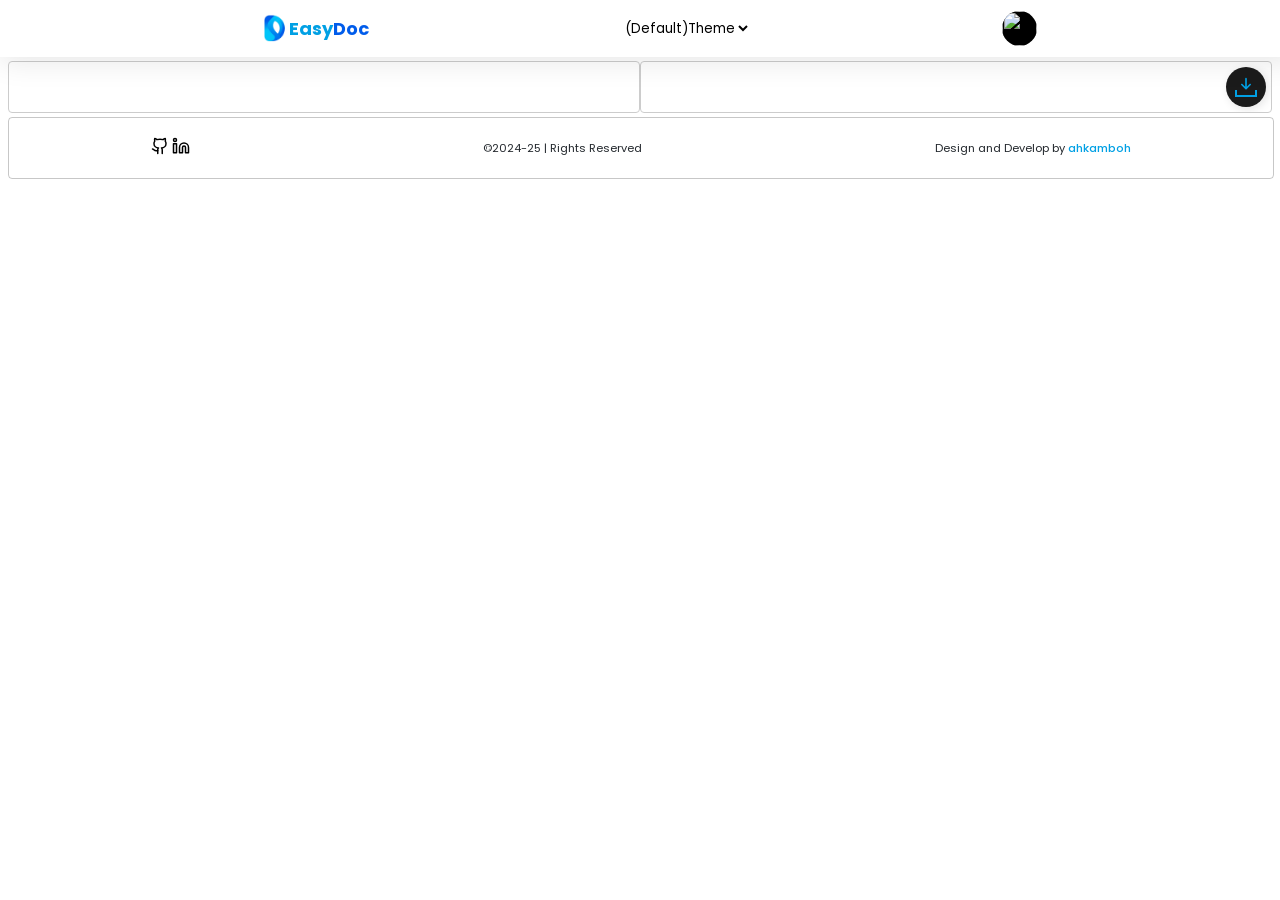
==== commit 1b036990: "change library html2pdf with jspdf" ====
--- a/index.html
+++ b/index.html
@@ -11,9 +11,11 @@
     <meta property="og:description" content="EasyDoc is a software tool that enables to write, edit, and manage their documents efficiently." />
     <title>EasyDoc || Ali Hamza Kamboh || ahkamboh</title>
     <link rel="icon" href="ah-icon.png" />
-    <script src="https://cdnjs.cloudflare.com/ajax/libs/html2pdf.js/0.10.1/html2pdf.bundle.min.js"></script>
+    <!-- <script src="https://cdnjs.cloudflare.com/ajax/libs/html2pdf.js/0.10.1/html2pdf.bundle.min.js"></script> -->
+    <script src="https://cdnjs.cloudflare.com/ajax/libs/jspdf/2.5.1/jspdf.umd.min.js "></script>
+    <script src="https://cdnjs.cloudflare.com/ajax/libs/html2canvas/1.4.1/html2canvas.min.js"></script>
     <!-- jQuery -->
-    <script src="https://code.jquery.com/jquery-3.6.4.min.js"></script>
+    <!-- <script src="https://code.jquery.com/jquery-3.6.4.min.js"></script> -->
     <!-- Showdown JS -->
     <script src="https://cdn.jsdelivr.net/npm/showdown/dist/showdown.min.js"></script>
     <!-- Prism JS -->
@@ -40,8 +42,6 @@
     <script src="https://cdnjs.cloudflare.com/ajax/libs/codemirror/5.63.0/addon/edit/closebrackets.js"></script>
     <script src="https://cdnjs.cloudflare.com/ajax/libs/codemirror/5.63.0/addon/edit/matchbrackets.js"></script>
     <script src="https://cdnjs.cloudflare.com/ajax/libs/codemirror/5.63.0/addon/comment/comment.js"></script>
-    <!-- printThis JS -->
-    <script src="https://cdnjs.cloudflare.com/ajax/libs/printThis/1.15.0/printThis.min.js"></script>
     <!-- Prism Theme -->
     <script src="https://cdn.jsdelivr.net/npm/interactjs@1.10.11/dist/interact.min.js"></script>
     <link rel="stylesheet" href="https://cdnjs.cloudflare.com/ajax/libs/prism/1.24.1/themes/prism.min.css" />
@@ -89,7 +89,7 @@
         <div class="top relative">
             <div id="editor" class="border rounded-r"></div>
             <div id="preview" class="border rounded-l" id="top">
-                <button class="Btn" onclick="downloadPDF()">
+                <button class="Btn" onclick="downloadPDF('EasyDoc(ahkamboh)')">
                     <svg class="svgIcon" viewBox="0 0 384 512" height="1em" xmlns="http://www.w3.org/2000/svg">
                         <path
                             d="M169.4 470.6c12.5 12.5 32.8 12.5 45.3 0l160-160c12.5-12.5 12.5-32.8 0-45.3s-32.8-12.5-45.3 0L224 370.8 224 64c0-17.7-14.3-32-32-32s-32 14.3-32 32l0 306.7L54.6 265.4c-12.5-12.5-32.8-12.5-45.3 0s-12.5 32.8 0 45.3l160 160z">
@@ -104,7 +104,7 @@
         <a href="#top">
             <button class="previewBtn">
                 <span id="previewBtnName">Preview</span>
-                <div class="icon" onclick="downloadPDF()">
+                <div class="icon" onclick="downloadPDF('EasyDoc(ahkamboh)')">
                     <svg height="24" width="24" viewBox="0 0 24 24" xmlns="http://www.w3.org/2000/svg">
                         <path d="M0 0h24v24H0z" fill="none"></path>
                         <path d="M16.172 11l-5.364-5.364 1.414-1.414L20 12l-7.778 7.778-1.414-1.414L16.172 13H4v-2z"
--- a/style.css
+++ b/style.css
@@ -11,6 +11,7 @@
     animation: overflow .7s ease 5.5s 1 normal forwards;
     padding-bottom:52px ;
     scroll-behavior: smooth;
+    overflow: hidden;
    
 }
 
@@ -111,7 +112,7 @@
 }
 
 body::-webkit-scrollbar {
-    width: 0px;
+    width: 4px;
 }
 
 ::-webkit-scrollbar-thumb:hover {
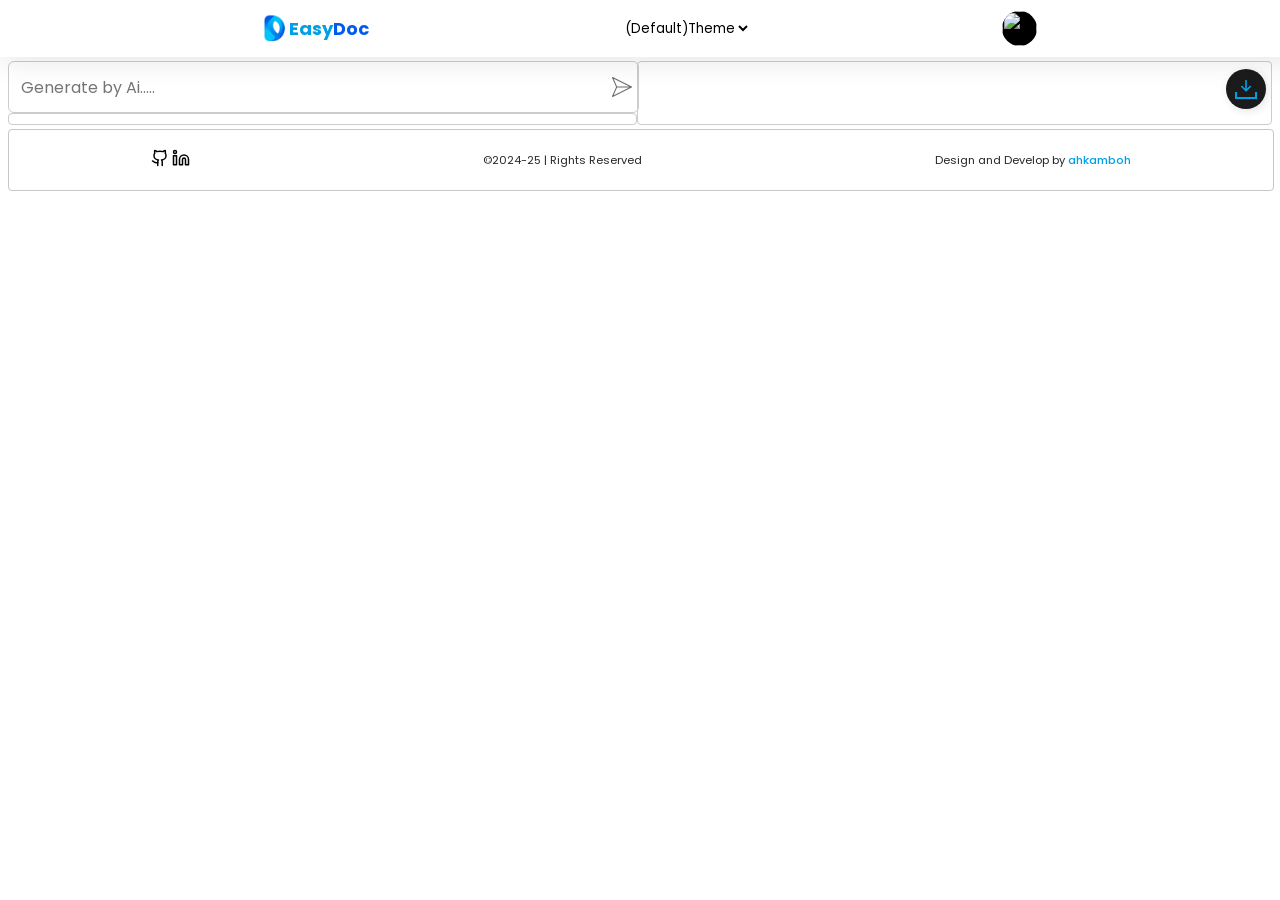
==== commit a59e3471: "ai integrated : version update is 2.0" ====
--- a/index.html
+++ b/index.html
@@ -42,6 +42,8 @@
     <script src="https://cdnjs.cloudflare.com/ajax/libs/codemirror/5.63.0/addon/edit/closebrackets.js"></script>
     <script src="https://cdnjs.cloudflare.com/ajax/libs/codemirror/5.63.0/addon/edit/matchbrackets.js"></script>
     <script src="https://cdnjs.cloudflare.com/ajax/libs/codemirror/5.63.0/addon/comment/comment.js"></script>
+    <script src="https://cdn.jsdelivr.net/npm/showdown-table/dist/showdown-table.min.js"></script>
+
     <!-- Prism Theme -->
     <script src="https://cdn.jsdelivr.net/npm/interactjs@1.10.11/dist/interact.min.js"></script>
     <link rel="stylesheet" href="https://cdnjs.cloudflare.com/ajax/libs/prism/1.24.1/themes/prism.min.css" />
@@ -52,13 +54,13 @@
 </head>
 <body >
     <!-- loader -->
-    <div class="loader-container">
+    <!-- <div class="loader-container">
         <div class="loader">
             <div class="box1"></div>
             <div class="box2"></div>
             <div class="box3"></div>
           </div>
-    </div>
+    </div> -->
     <div class="container mx-auto"  >
         <nav class="p-2 h-12 top-0 flex fixed left-0 z-40 w-full justify-evenly items-center">
             <a href="" style="text-decoration: none; color: #01a0e4">
@@ -85,9 +87,36 @@
                 <img src="https://avatars.githubusercontent.com/u/123060177?v=4" alt="" />
             </div>
         </nav>
-      
-        <div class="top relative">
-            <div id="editor" class="border rounded-r"></div>
+        <div class="top relative">   
+        <div class="d" style="position: relative; width: 100%;"> 
+            <div class="" style=" z-index: 10; width: 100%; ;">
+                <div class="messageBox">
+                    <input
+                      required=""
+                      placeholder="Generate by Ai....."
+                      type="text"
+                      id="messageInput"
+                      autocomplete="off"
+                    />
+                    <button id="sendButton">
+                      <svg xmlns="http://www.w3.org/2000/svg" fill="none" viewBox="0 0 664 663">
+                        <path
+                          fill="none"
+                          d="M646.293 331.888L17.7538 17.6187L155.245 331.888M646.293 331.888L17.753 646.157L155.245 331.888M646.293 331.888L318.735 330.228L155.245 331.888"
+                        ></path>
+                        <path
+                          stroke-linejoin="round"
+                          stroke-linecap="round"
+                          stroke-width="33.67"
+                          stroke="#6c6c6c"
+                          d="M646.293 331.888L17.7538 17.6187L155.245 331.888M646.293 331.888L17.753 646.157L155.245 331.888M646.293 331.888L318.735 330.228L155.245 331.888"
+                        ></path>
+                      </svg>
+                    </button>
+                  </div> 
+            </div>   
+            <div id="editor" class="border rounded-r" ></div>
+        </div>  
             <div id="preview" class="border rounded-l" id="top">
                 <button class="Btn" onclick="downloadPDF('EasyDoc(ahkamboh)')">
                     <svg class="svgIcon" viewBox="0 0 384 512" height="1em" xmlns="http://www.w3.org/2000/svg">
@@ -165,6 +194,7 @@
                             style="color: #01a0e4; font-weight: 500">ALI HAMZA KAMBOH</a>
                         for alerts.
                     </p>
+                    <input hidden id="xcdsasasasa" value="AIzaSyC-IHRSLmAL645a2zbXo3ngz0C7XsnkRJM"></input>
                     <div class="social-icon">
                         <a href="https://x.com/alihamzakambohh" target="_blank">
                             <svg height="23" width="23" xmlns="http://www.w3.org/2000/svg" viewBox="0 0 512 512">
--- a/style.css
+++ b/style.css
@@ -183,8 +183,11 @@
     display: grid;
     height: 100%;
     position: relative;
-}
-
+    width: 100%;
+}
+.grid{
+    display: grid;
+}
 #editor {
     border: 1px solid #ccc;
     border-radius: 0.25rem;
@@ -903,4 +906,162 @@
         margin-top: 64px;
         margin-left: 0px;
     }
-}+}
+.messageBox {
+    width: 100%;
+    height: 50px;
+    display: flex;
+    align-items: center;
+    justify-content: center;
+    background-color: white;
+    border-radius: 6px;
+    border: 1px solid #ccc;
+    font-family: 'poppins' , 'Segoe UI', Tahoma, Geneva, Verdana, sans-serif;
+    
+    
+  }
+  .messageBox:focus-within {
+    border: 1px solid #005CEB;
+  }
+  .fileUploadWrapper {
+    width: fit-content;
+    height: 100%;
+    display: flex;
+    align-items: center;
+    justify-content: center;
+    font-family: Play;
+  }
+  
+  #file {
+    display: none;
+  }
+  .fileUploadWrapper label {
+    cursor: pointer;
+    width: fit-content;
+    height: fit-content;
+    display: flex;
+    align-items: center;
+    justify-content: center;
+    position: relative;
+  }
+  .fileUploadWrapper label svg {
+    height: 20px;
+  }
+  .fileUploadWrapper label svg path {
+    -webkit-transition: all 0.3s ease-out;
+    -moz-transition: all 0.3s ease-out;
+    -o-transition: all 0.3s ease-out;
+    transition: all 0.3s ease-out;
+  }
+  .fileUploadWrapper label svg circle {
+    -webkit-transition: all 0.3s ease-out;
+    -moz-transition: all 0.3s ease-out;
+    -o-transition: all 0.3s ease-out;
+    transition: all 0.3s ease-out;
+  }
+  .fileUploadWrapper label:hover svg path {
+    stroke: #fff;
+  }
+  .fileUploadWrapper label:hover svg circle {
+    stroke: #fff;
+    fill: #3c3c3c;
+  }
+  .fileUploadWrapper label:hover .tooltip {
+    display: block;
+    opacity: 1;
+  }
+  .tooltip {
+    position: absolute;
+    top: -40px;
+    display: none;
+    opacity: 0;
+    color: white;
+    font-size: 12px;
+    text-wrap: nowrap;
+    background-color: #000;
+    padding: 6px 10px;
+    border: 1px solid #3600b4;
+    border-radius: 8px;
+    box-shadow: 0px 5px 10px rgba(0, 0, 0, 0.596);
+    -webkit-transition: all 0.3s ease-out;
+    -moz-transition: all 0.3s ease-out;
+    -o-transition: all 0.3s ease-out;
+    transition: all 0.3s ease-out;
+  }
+  #messageInput {
+    width: 100%;
+    height: 100%;
+    background-color: transparent;
+    outline: none;
+    border: none;
+    padding-left: 12px;
+    color: #005CEB;
+    font-family: Play;
+    font-size: 16px;
+    font-family: 'poppins' , 'Segoe UI', Tahoma, Geneva, Verdana, sans-serif;
+  }
+  #messageInput:focus ~ #sendButton svg path,
+  #messageInput:valid ~ #sendButton svg path {
+    fill: #3c3c3c;
+    stroke: #005CEB;
+  }
+  
+  #sendButton {
+    width: fit-content;
+    height: 100%;
+    background-color: transparent;
+    outline: none;
+    border: none;
+    display: flex;
+    align-items: center;
+    justify-content: center;
+    cursor: pointer;
+    -webkit-transition: all 0.3s ease-out;
+    -moz-transition: all 0.3s ease-out;
+    -o-transition: all 0.3s ease-out;
+    transition: all 0.3s ease-out;
+  }
+  #sendButton svg {
+    height: 20px;
+    -webkit-transition: all 0.3s ease-out;
+    -moz-transition: all 0.3s ease-out;
+    -o-transition: all 0.3s ease-out;
+    transition: all 0.3s ease-out;
+  }
+  #sendButton svg path {
+    -webkit-transition: all 0.3s ease-out;
+    -moz-transition: all 0.3s ease-out;
+    -o-transition: all 0.3s ease-out;
+    transition: all 0.3s ease-out;
+  }
+  #sendButton:hover svg path {
+    fill: #3c3c3c;
+    stroke: #005CEB;
+  }
+  
+
+  /* Example CSS for basic table styling */
+table {
+    width: 100%;
+    border-collapse: collapse;
+    border: 1px solid #ccc;
+    margin-bottom: 1em;
+}
+
+th, td {
+    padding: 8px;
+    text-align: left;
+    border-bottom: 1px solid #ccc;
+}
+
+th {
+    background-color: #f2f2f2;
+}
+/* Example CSS for blockquote styling */
+blockquote {
+    margin: 0;
+    padding: 10px 20px;
+    background-color: #f9f9f9;
+    border-left: 5px solid #ccc;
+    font-style: italic;
+}
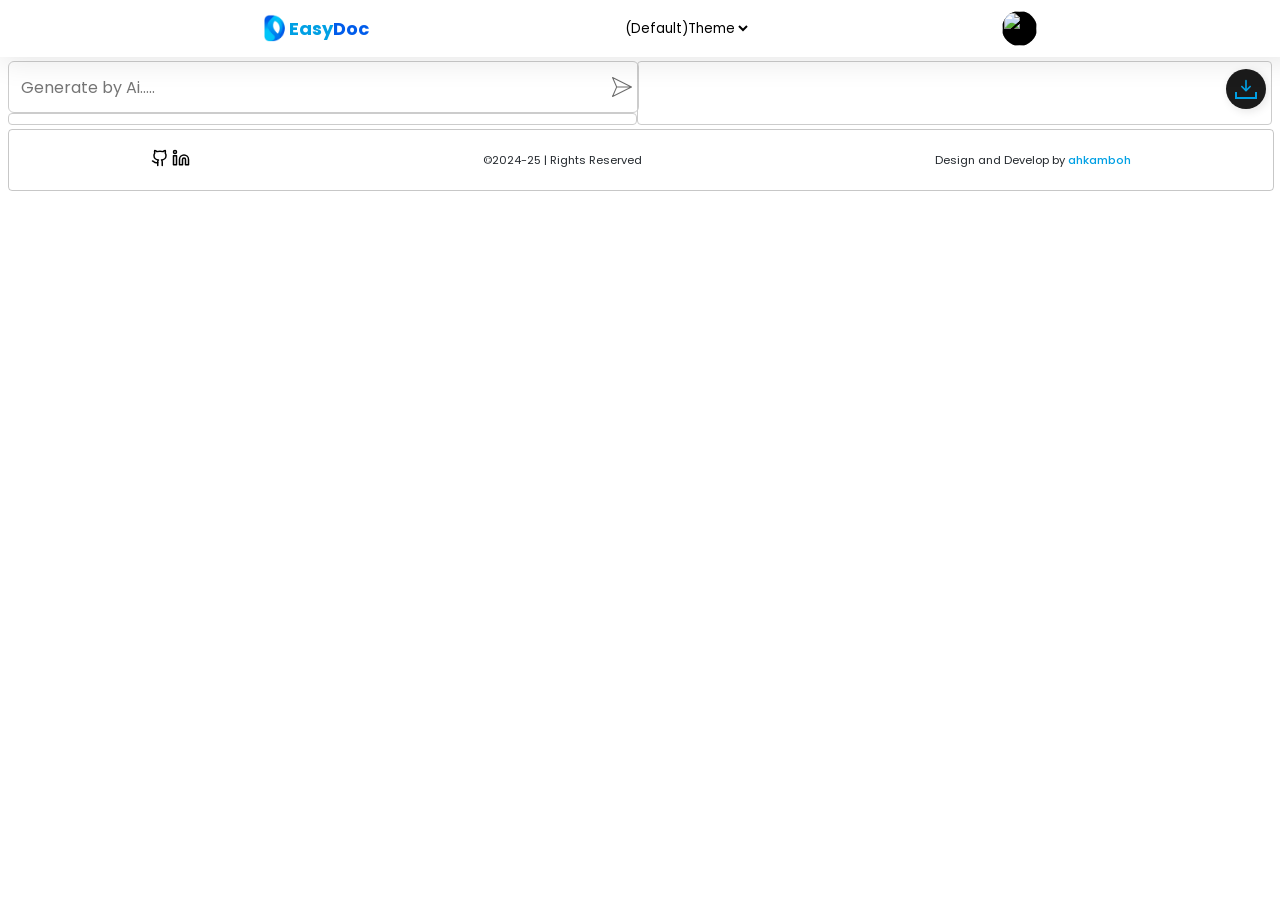
==== commit 4d639e3c: "code compression and loader unhide" ====
--- a/index.html
+++ b/index.html
@@ -54,13 +54,13 @@
 </head>
 <body >
     <!-- loader -->
-    <!-- <div class="loader-container">
+    <div class="loader-container">
         <div class="loader">
             <div class="box1"></div>
             <div class="box2"></div>
             <div class="box3"></div>
           </div>
-    </div> -->
+    </div>
     <div class="container mx-auto"  >
         <nav class="p-2 h-12 top-0 flex fixed left-0 z-40 w-full justify-evenly items-center">
             <a href="" style="text-decoration: none; color: #01a0e4">
